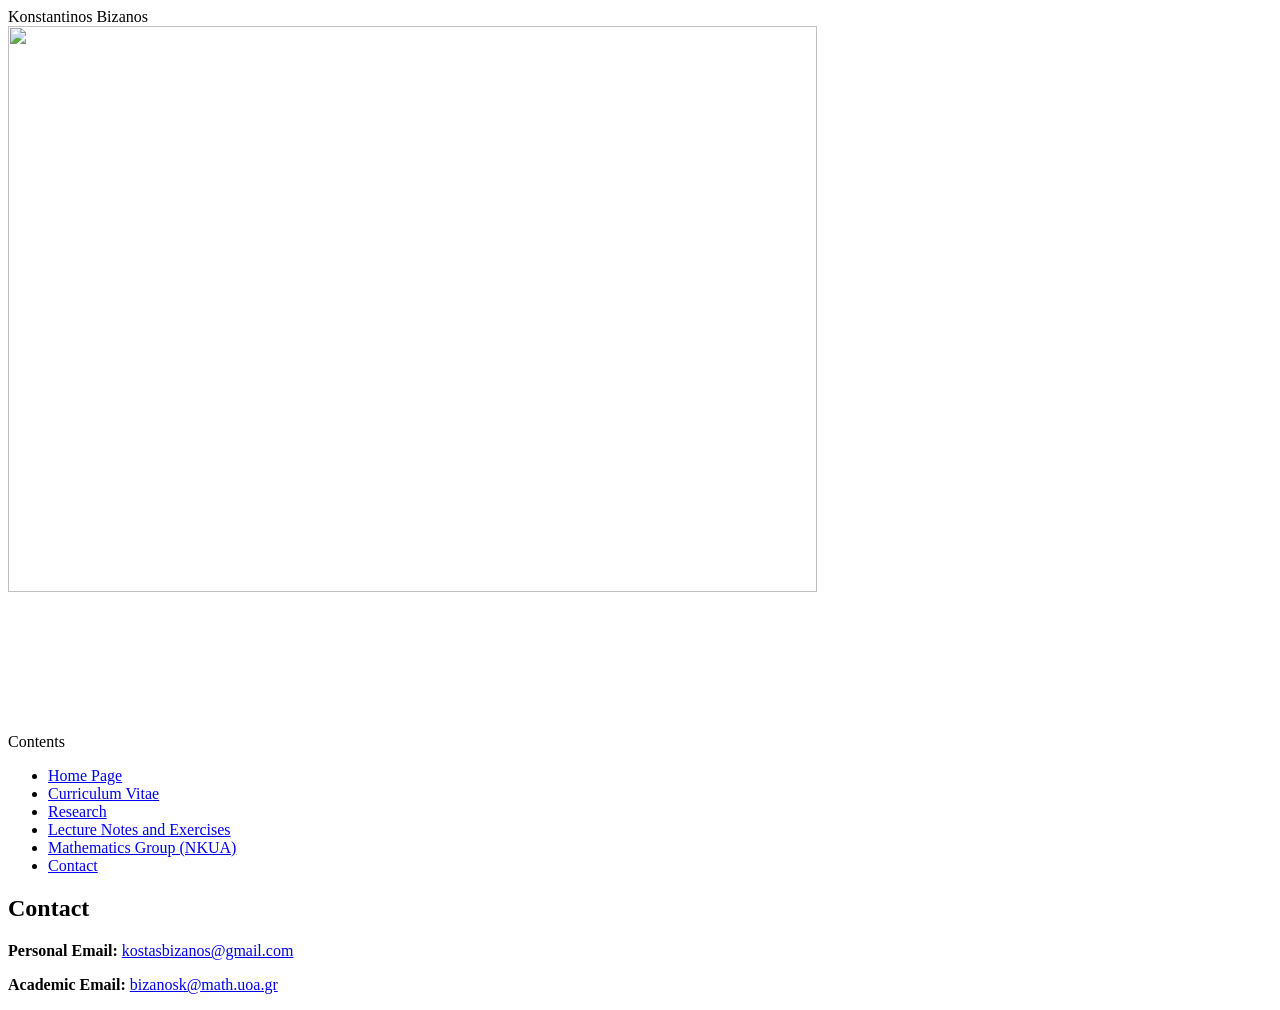
==== contact.html @ be38b90e "Update contact.html" ====
<html>
    <head>
        <title>
            Konstantinos Bizanos
        </title>
        <meta http-equiv="Content-Type" content="text/html; charset=utf-8">
        <link href="style.css" rel="stylesheet" text="text/css">
        <meta name="viewport" content="width-device-width initial-scale=1.0">
    </head>
    <body>
        <div class="name">
            Konstantinos Bizanos
        </div>
        <div class="sidecontent">
            <div class="photo">
                <img src="biz.jpg" width="80%">
            </div>
            <div class="navbarhead">
                Contents
            </div>
            <div class="navbar">
                <ul>
                    <li>
                        <a href="index.html">Home Page</a>
                    </li>
                    <li>
                        <a href="cv.html">Curriculum Vitae</a>
                    </li>
                    <li>
                        <a href="research.html">Research</a>
                    </li>
                    <li>
                        <a href="notes.html">Lecture Notes and Exercises</a>
                    </li>
                    <li>
                        <a href="https://afragos-math.github.io/seminars/gradclub.html">Mathematics Group (NKUA)</a>
                    </li>
                    <li>
                        <a href="contact.html">Contact</a>
                    </li>
                </ul>
            </div>
        </div>
        <div class="content">
            <h2>Contact</h2>
            <p>
                <b>Personal Email:</b> <a href="mailto:kostasbizanos@gmail.com">kostasbizanos@gmail.com</a>
            </p>
            <p>
                <b>Academic Email:</b> <a href="mailto:bizanosk@math.uoa.gr">bizanosk@math.uoa.gr</a>
            </p>
        </div>
    </body>
</html>
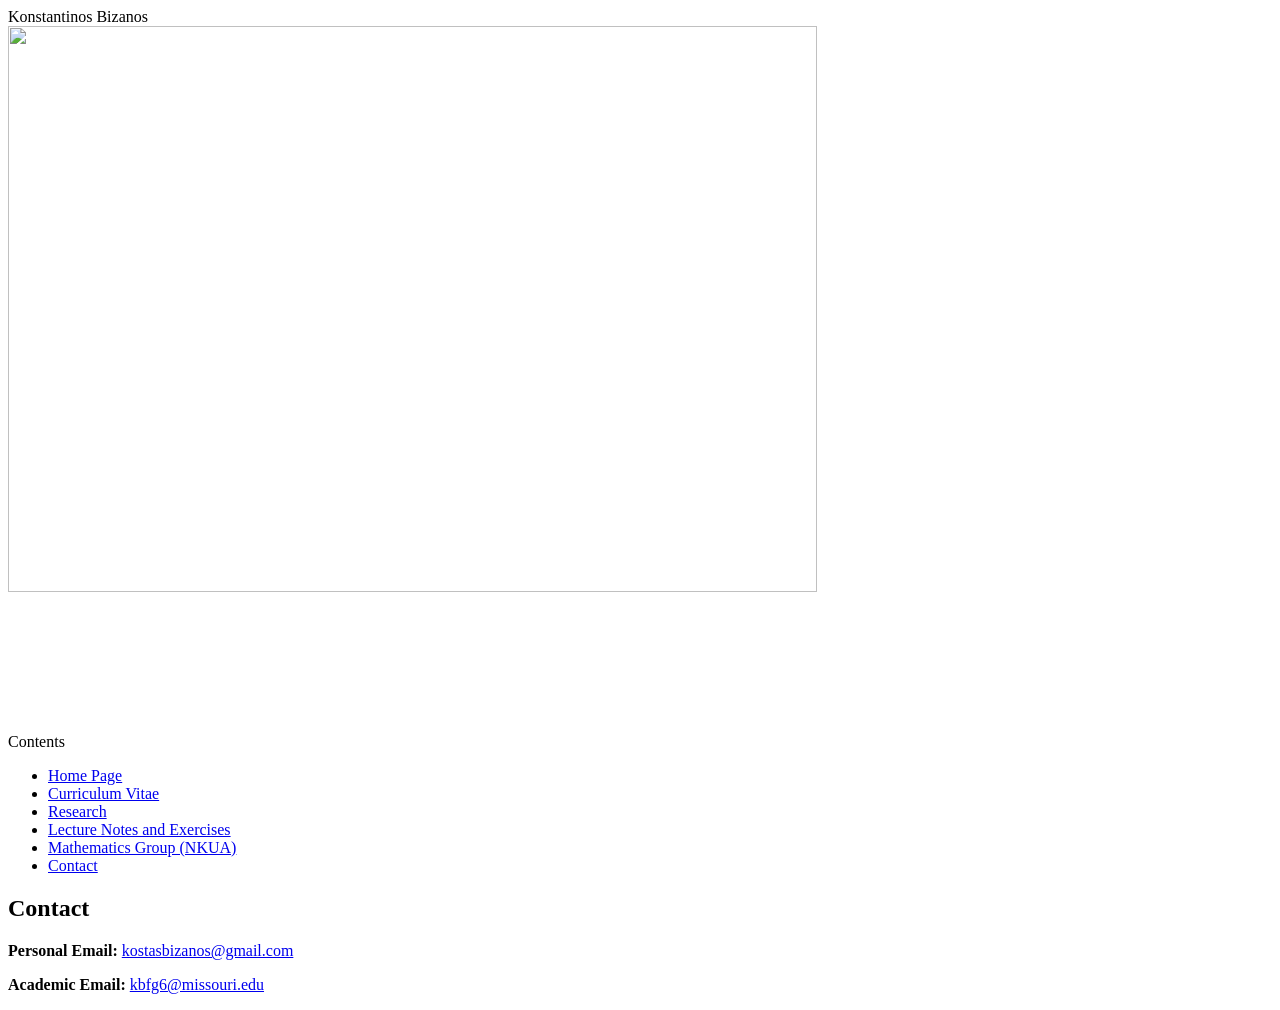
==== commit 16f02802: "Update contact.html" ====
--- a/contact.html
+++ b/contact.html
@@ -47,8 +47,9 @@
                 <b>Personal Email:</b> <a href="mailto:kostasbizanos@gmail.com">kostasbizanos@gmail.com</a>
             </p>
             <p>
-                <b>Academic Email:</b> <a href="mailto:bizanosk@math.uoa.gr">bizanosk@math.uoa.gr</a>
+                <b>Academic Email:</b> <a href="mailto:bizanosk@math.uoa.gr">kbfg6@missouri.edu</a>
             </p>
         </div>
     </body>
 </html>
+
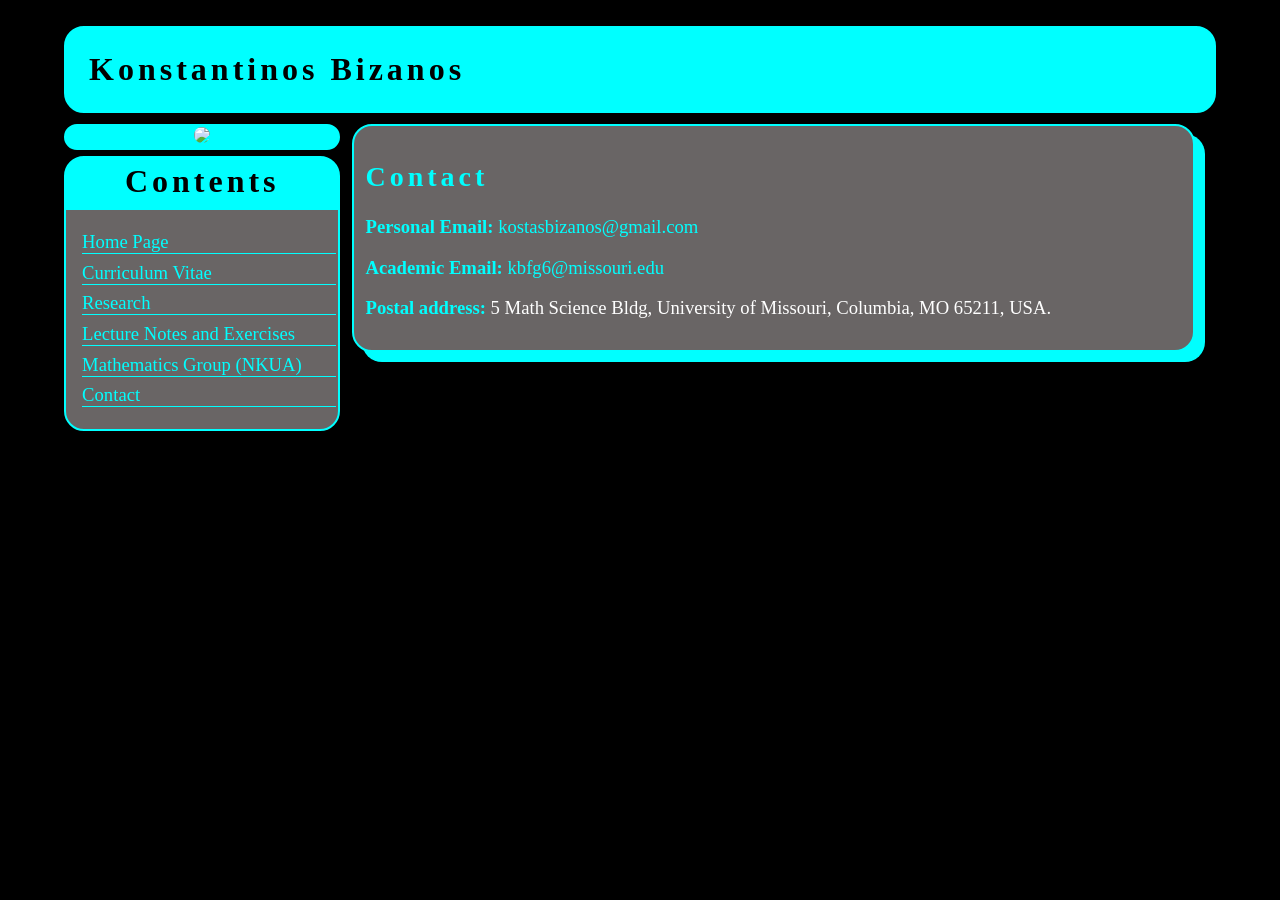
==== commit 6e1e8c15: "Polyfill instance + style and button fix Polyfill removed, margins fixed, buttons updated." ====
--- a/contact.html
+++ b/contact.html
@@ -1,11 +1,12 @@
-<html>
+<!DOCTYPE html PUBLIC "-//W3C//DTD XHTML 1.0 Strict//EN" "http://www.w3.org/TR/xhtml1/DTD/xhtml1-strict.dtd">
+<html xmlns="http://www.w3.org/1999/xhtml">
     <head>
         <title>
             Konstantinos Bizanos
         </title>
         <meta http-equiv="Content-Type" content="text/html; charset=utf-8">
         <link href="style.css" rel="stylesheet" text="text/css">
-        <meta name="viewport" content="width-device-width initial-scale=1.0">
+        <meta name="viewport" content="width-device-width, initial-scale=1.0">
     </head>
     <body>
         <div class="name">
@@ -13,7 +14,7 @@
         </div>
         <div class="sidecontent">
             <div class="photo">
-                <img src="biz.jpg" width="80%">
+                <img src="biz.jpg">
             </div>
             <div class="navbarhead">
                 Contents
@@ -47,9 +48,13 @@
                 <b>Personal Email:</b> <a href="mailto:kostasbizanos@gmail.com">kostasbizanos@gmail.com</a>
             </p>
             <p>
-                <b>Academic Email:</b> <a href="mailto:bizanosk@math.uoa.gr">kbfg6@missouri.edu</a>
+                <b>Academic Email:</b> <a href="mailto:kbfg6@missouri.edu">kbfg6@missouri.edu</a>
+            </p>
+            <p>
+                <b>Postal address:</b> 5 Math Science Bldg, University of Missouri, Columbia, MO 65211, USA.
             </p>
         </div>
     </body>
 </html>
 
+
--- a/style.css
+++ b/style.css
@@ -0,0 +1,180 @@
+@font-face{
+    font-family: myfont;
+    src:url('GreatVibes-Regular.ttf')
+}
+
+@font-face{
+    font-family: myfonttext;
+    src:url('cmu.serif-roman.ttf')
+}
+
+a {
+   color: #00FFFF;
+   text-decoration: none;
+}
+
+a:hover{
+    color: #ffffff;
+}
+
+b {
+    color: #00FFFF;
+}
+
+body {
+    background-color: black;
+    font-family: myfonttext;
+    font-size: 14pt;
+    text-align: justify;
+    color: white;
+    margin-left: 5%;
+    margin-right: 5%;
+    margin-top: 2%;
+    margin-bottom: 2%;
+}
+
+h1, h2, h3, h4{
+    color: #00FFFF;
+    font-family: myfont;
+    letter-spacing: 3pt;
+}
+
+.button-display{
+    font-family: myfonttext;
+    font-size: 14pt;
+    padding: 6pt;
+    background-color: #00FFFF;
+    color: #000000;
+    text-shadow: 1px 1px 0px #ffffff;
+    border: #00FFFF 2px solid;
+    box-shadow: 2px 2px #ffffff;
+    border-radius: 20px;
+}
+
+.button-display:hover{
+    background-color: #ffffff;
+    border: #ffffff 2px solid;
+    box-shadow: 2px 2px #00FFFF;
+}
+
+.center{
+    text-align: center;
+}
+
+.content{
+    display: block;
+    background-color: #696565;
+    padding: 1%;
+    margin-bottom: 2%;
+    margin-left: 1%;
+    border: #00FFFF 2px solid;
+    border-radius: 20px 20px 20px 20px;
+    width: calc(76% - 60px);
+    float: left;
+    box-shadow: 10px 10px #00FFFF;
+}
+
+.navbarhead {
+    display: block;
+    border: #00FFFF 2px solid;
+    border-radius: 20px 20px 0px 0px;
+    background-color: #00FFFF;
+    color: black;
+    font-weight: bold;
+    letter-spacing: 3pt;
+    font-family: myfont;
+    font-size: 24pt;
+    padding: 2%;
+    text-align: center;
+}
+
+.navbar {
+    display: block;
+    border: #00FFFF 2px solid;
+    background-color: #696565;
+    border-radius: 0px 0px 20px 20px;
+    padding: 1%;
+}
+
+.navbar ul {
+    margin-left:-20pt;
+    list-style: none;
+    list-style-position: outside;
+}
+
+.navbar li{
+    margin-bottom: 3%;
+    border-bottom: #00FFFF 1px solid;
+}
+
+.name {
+    border: #00FFFF 2px solid;
+    border-radius: 20px 20px 20px 20px;
+    background-color: #00FFFF;
+    margin-bottom: 1%;
+    color: black;
+    font-weight: bold;
+    letter-spacing: 3pt;
+    font-family: myfont;
+    font-size: 24pt;
+    padding: 2%;
+}
+
+.photo {
+    border: #00FFFF 2px solid;
+    border-radius: 20px 20px 20px 20px;
+    background-color: #00FFFF;
+    margin-bottom: 2%;
+    text-align: center;
+}
+
+.photo img {
+    border-radius: 50%;
+    width: 80%;
+}
+
+.sidecontent{
+    display: block;
+    float: left;
+    width: 24%;
+}
+
+@media screen and (max-width: 800px) {
+    
+    body{
+        font-size: 10pt;
+        text-align: left;
+    }
+    
+    
+    .button-display{
+        font-size: 10pt;
+    }
+    
+    .content {
+        width: 94%;
+        margin: 0;
+        float: left;
+        box-shadow: none;
+        padding: 3%;
+    }
+    
+    .navbarhead{
+        font-size: 14pt;
+    }
+    
+    .name{
+        font-size: 18pt;
+    }
+    
+    .photo img{
+        width: 70%;
+    }
+    
+    .sidecontent {
+        width: 100%;
+        margin-bottom: 2%;
+    }
+}
+
+
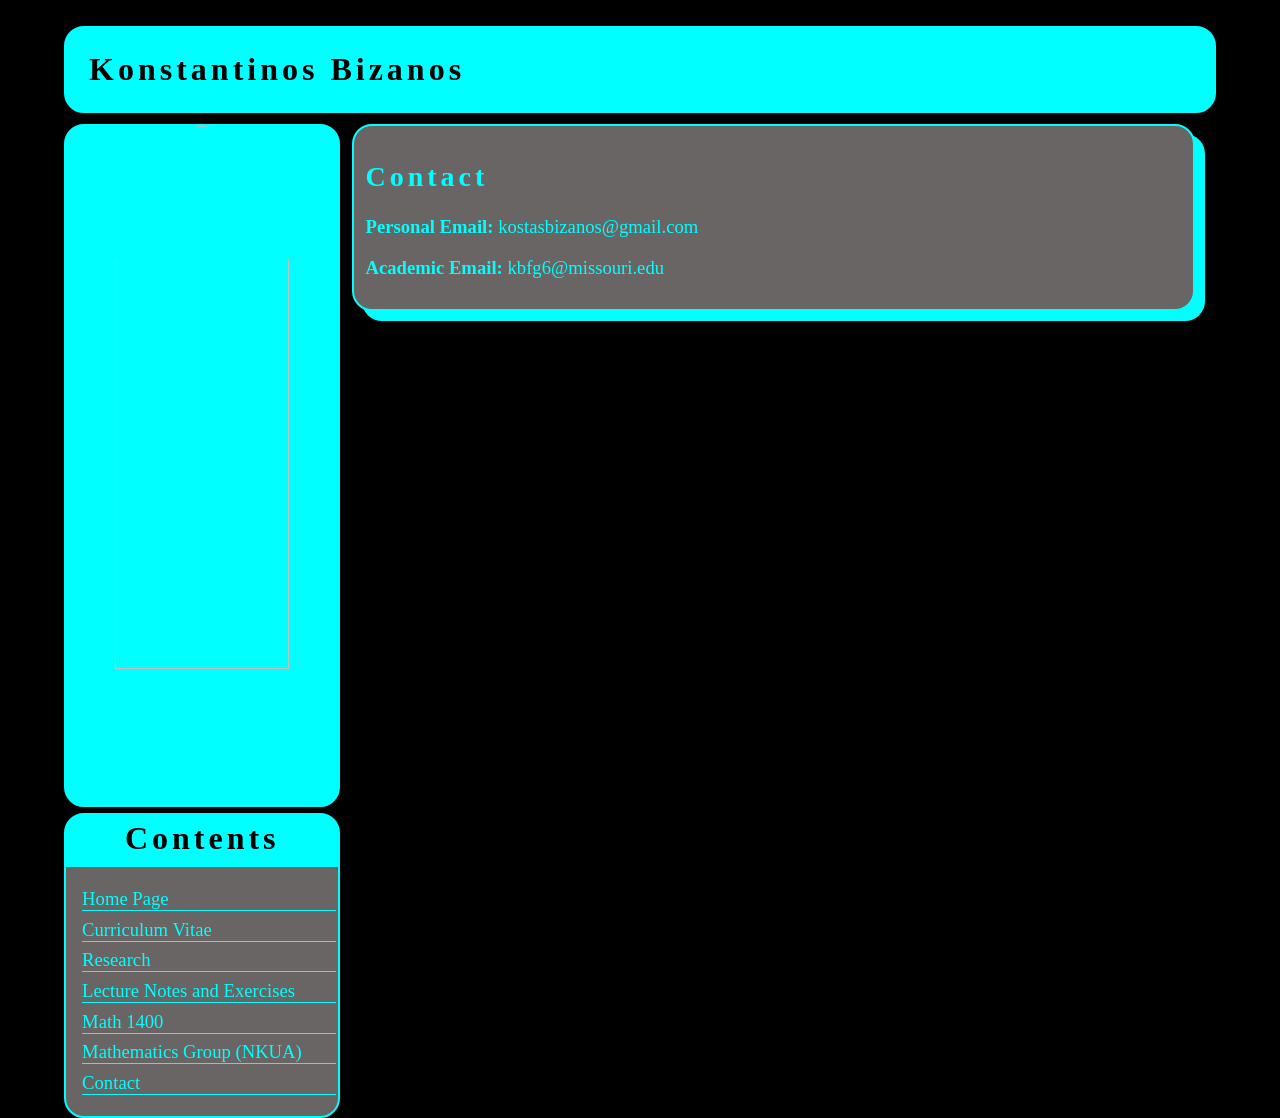
==== commit 1cb24756: "Add files via upload" ====
--- a/contact.html
+++ b/contact.html
@@ -1,12 +1,11 @@
-<!DOCTYPE html PUBLIC "-//W3C//DTD XHTML 1.0 Strict//EN" "http://www.w3.org/TR/xhtml1/DTD/xhtml1-strict.dtd">
-<html xmlns="http://www.w3.org/1999/xhtml">
+<html>
     <head>
         <title>
             Konstantinos Bizanos
         </title>
         <meta http-equiv="Content-Type" content="text/html; charset=utf-8">
         <link href="style.css" rel="stylesheet" text="text/css">
-        <meta name="viewport" content="width-device-width, initial-scale=1.0">
+        <meta name="viewport" content="width-device-width initial-scale=1.0">
     </head>
     <body>
         <div class="name">
@@ -14,7 +13,7 @@
         </div>
         <div class="sidecontent">
             <div class="photo">
-                <img src="biz.jpg">
+                <img src="biz.jpg" width="80%">
             </div>
             <div class="navbarhead">
                 Contents
@@ -32,7 +31,8 @@
                     </li>
                     <li>
                         <a href="notes.html">Lecture Notes and Exercises</a>
-                    </li>
+                    </li>
+                    <li><a href="math1400.html">Math 1400</a></li>
                     <li>
                         <a href="https://afragos-math.github.io/seminars/gradclub.html">Mathematics Group (NKUA)</a>
                     </li>
@@ -50,9 +50,6 @@
             <p>
                 <b>Academic Email:</b> <a href="mailto:kbfg6@missouri.edu">kbfg6@missouri.edu</a>
             </p>
-            <p>
-                <b>Postal address:</b> 5 Math Science Bldg, University of Missouri, Columbia, MO 65211, USA.
-            </p>
         </div>
     </body>
 </html>
